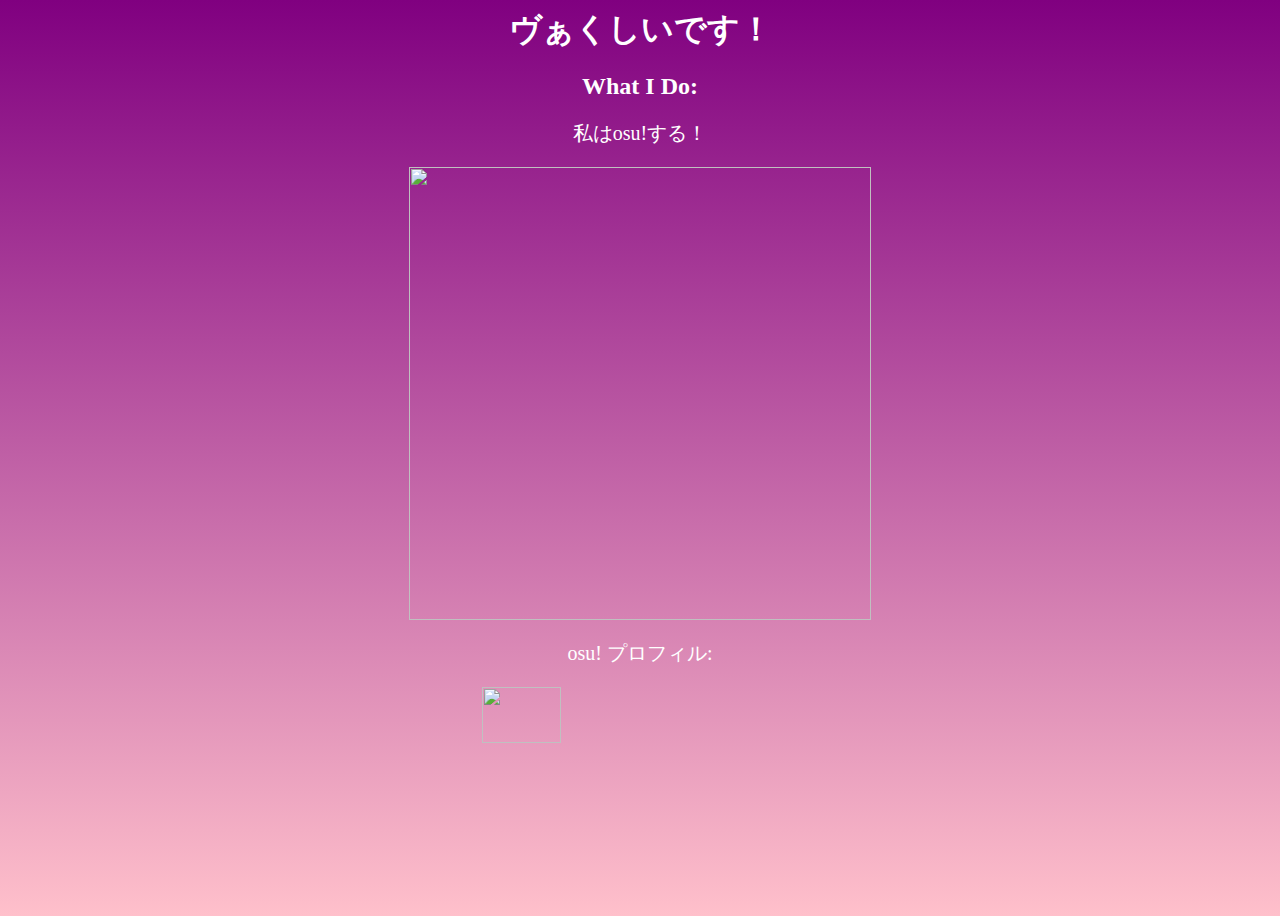
==== indexjp.html @ b91ed42d "JP update" ====
<html>
<head>
<style>
body {
grad1 
  height: 200px;
  background-color: purple;  /*for those outdated fucking browsers*/
  background-image: linear-gradient(purple, pink);
}

h1 {
  color: white;
  text-align: center;
  font-family: verdana;
}

h2 {
    color: white;
 text-align: center;
 font-family: verdana;
}

h3 {
    color: white;
 text-align: center;
 font-family: verdana;
}

p {
  color: white;
  font-family: verdana;
  font-size: 20px;
  text-align: center;
}

.center {
  display: block;
  margin-left: auto;
  margin-right: auto;
  width: 50%;
}

.center1 {
  display: block;
  margin-left: auto;
  margin-right: auto;
  width: 25%;
}
</style>
</head>
<div id="grad1"></div>
    <h1>
        <title>ヴぁくしい</title> 
        <centre>ヴぁくしいです！</centre>
        <h2>What I Do:</h2>
        <p>私はosu!する！</p>
    </h1>
<img src="https://raw.githubusercontent.com/Vaxii-osu/Vaxii/main/osaka.jpg" style="width:462px;height:453px;" class="center">
<p>osu! プロフィル:</p>
<a href="https://osu.ppy.sh/users/21213243"><img src="https://i.ibb.co/KjC9B6Y/test.png" class="center1"</a>
</html>
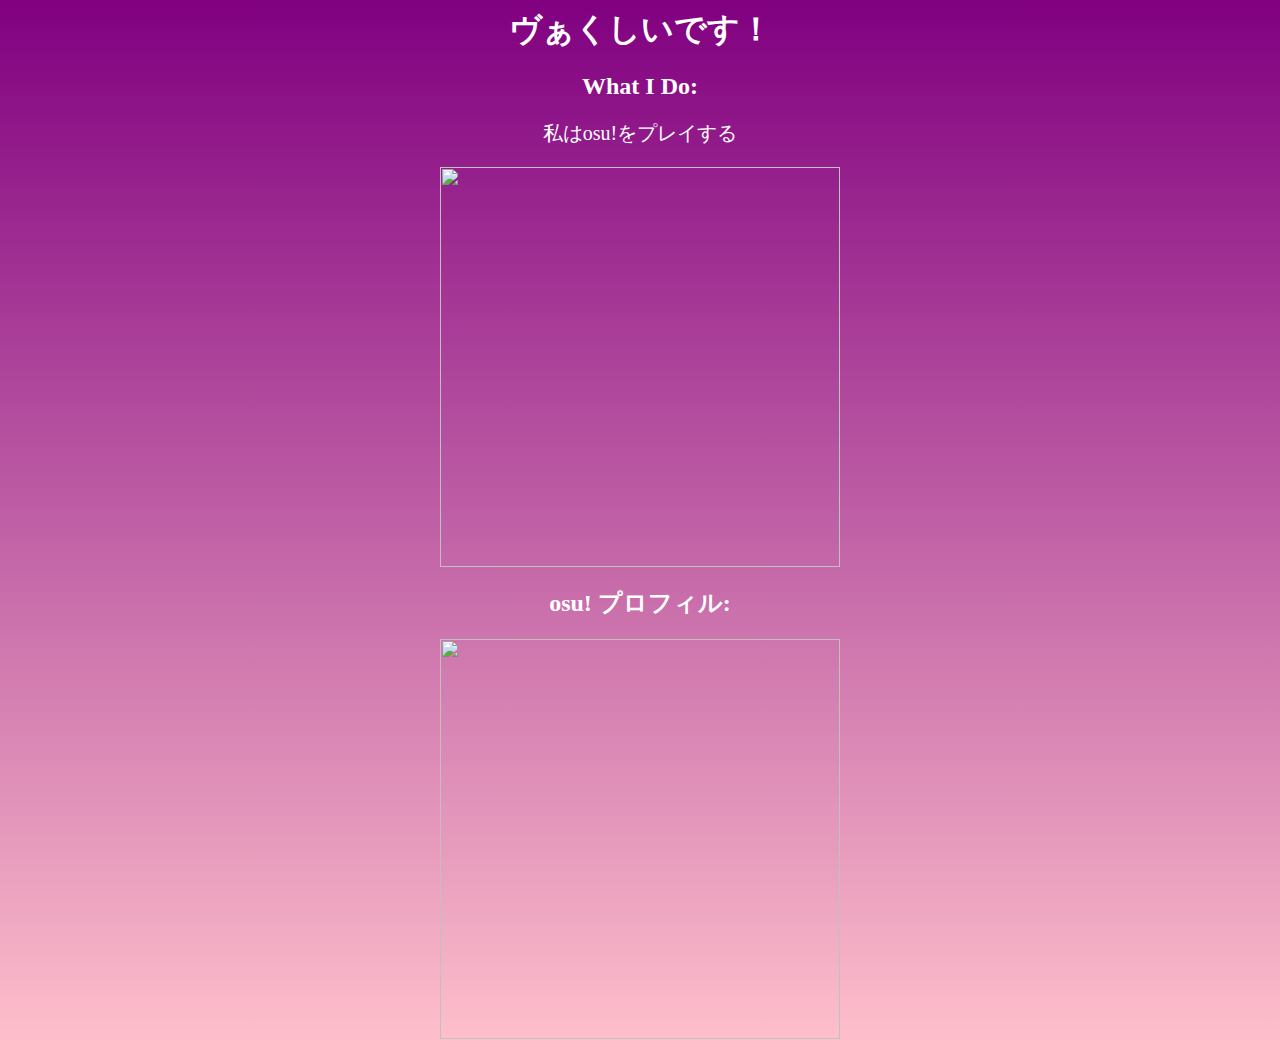
==== commit 241d8f7c: "Add files via upload" ====
--- a/indexjp.html
+++ b/indexjp.html
@@ -3,7 +3,7 @@
 <style>
 body {
 grad1 
-  height: 200px;
+  height: 300px;
   background-color: purple;  /*for those outdated fucking browsers*/
   background-image: linear-gradient(purple, pink);
 }
@@ -44,7 +44,7 @@
   display: block;
   margin-left: auto;
   margin-right: auto;
-  width: 25%;
+  width: 20%;
 }
 </style>
 </head>
@@ -53,10 +53,10 @@
         <title>ヴぁくしい</title> 
         <centre>ヴぁくしいです！</centre>
         <h2>What I Do:</h2>
-        <p>私はosu!する！</p>
+        <p>私はosu!をプレイする</p>
     </h1>
-<img src="https://raw.githubusercontent.com/Vaxii-osu/Vaxii/main/osaka.jpg" style="width:462px;height:453px;" class="center">
-<p>osu! プロフィル:</p>
-<a href="https://osu.ppy.sh/users/21213243"><img src="https://i.ibb.co/KjC9B6Y/test.png" class="center1"</a>
+<img src="https://raw.githubusercontent.com/Vaxii-osu/Vaxii/main/osaka.jpg" style="width:400px;height:400px;" class="center">
+<h2>osu! プロフィル:</h2>
+<a href="https://osu.ppy.sh/users/21213243"><img src="https://i.ibb.co/KjC9B6Y/test.png" style="width:400px;height:400px;" class="center1"</a>
 </html>
 
